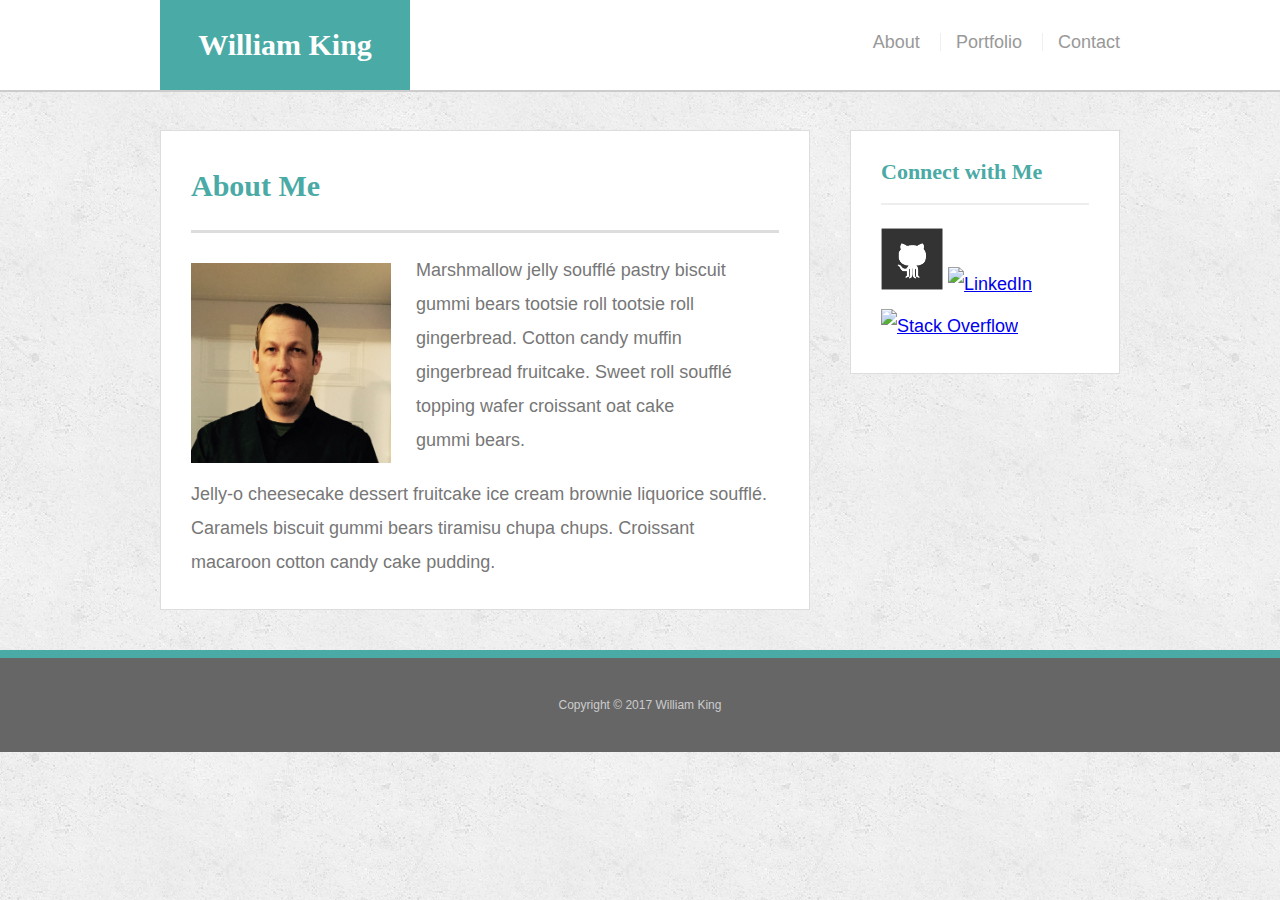
==== index.html @ 8659dbec "initial commit" ====
<!doctype html>
<html lang="en-us">

<head>
  <meta charset="UTF-8">
  <title>About | William King</title>
  <link rel="stylesheet" type="text/css" href="assets/css/reset.css">
  <link rel="stylesheet" type="text/css" href="assets/css/style.css">
</head>

<body>

  <header id="masthead">
    <div class="container">
      <a href="index.html" id="logo">William King</a>
      <nav>
        <a href="index.html">About</a>
        <a href="portfolio.html">Portfolio</a>
        <a href="contact.html">Contact</a>
      </nav>
    </div>
  </header>

  <div id="main-container" class="container">
    <section class="main-section">
      <h1>About Me</h1>

      <img src="assets/images/me.jpg" class="auth-image" alt="Your Name">

      <p>Marshmallow jelly souffl&eacute; pastry biscuit gummi bears tootsie roll tootsie roll gingerbread. Cotton candy muffin gingerbread fruitcake. Sweet roll souffl&eacute; topping wafer croissant oat cake gummi&nbsp;bears.</p>

      <p>Jelly-o cheesecake dessert fruitcake ice cream brownie liquorice souffl&eacute;. Caramels biscuit gummi bears tiramisu chupa chups. Croissant macaroon cotton candy cake pudding.</p>

    </section>

    <section class="sidebar">
      <div id="connect">
        <h2>Connect with Me</h2>

        <a href="https://github.com/wpk12345"><img src="assets/images/github-128.png" class="social" alt="GitHub" /></a>
        <a href="https://www.linkedin.com/in/bill-king-595948109/"><img src="assets/images/linkedin-128.png" class="social" alt="LinkedIn" /></a>
        <a href="https://stackoverflow.com/users/8175917/bill-king"><img src="assets/images/stackoverflow-128.png" class="social" alt="Stack Overflow" /></a>
      </div>
    </section>
  </div>

  <footer>
    <div class="container">
      Copyright &copy; 2017 William King
    </div>
  </footer>
</body>

</html>
---- assets/css/style.css ----
body {
  font-family: Arial, "Helvetica Neue", Helvetica, sans-serif;
  font-size: 18px;
  line-height: 34px;
  color: #777;
  background: url("../images/concrete_seamless.png");
}

* {
  box-sizing: border-box;
}

/* general */

.container {
  width: 100%;
  max-width: 960px;
  margin: 0 auto;
  clear: both;
}

h1,
h2,
h3,
p {
  margin-bottom: 20px;
}

p:last-child {
  margin-bottom: 0;
}

h1,
h2,
h3 {
  font-family: Georgia, Times, "Times New Roman", serif;
  font-weight: 700;
  color: #4aaaa5;
}

h1 {
  padding-bottom: 20px;
  font-size: 30px;
  line-height: 49px;
  border-bottom: 3px solid #ddd;
}

h2,
h3 {
  font-size: 22px;
}

/* header */

#masthead {
  position: fixed;
  z-index: 99;
  width: 100%;
  margin: 0 0 30px;
  overflow: auto;
  color: #fff;
  background: #fff;
  border-bottom: 2px solid #ccc;
}

#logo {
  float: left;
  width: 250px;
  height: 90px;
  font-family: Georgia, Times, "Times New Roman", serif;
  font-size: 30px;
  font-weight: 700;
  line-height: 90px;
  color: #fff;
  text-align: center;
  text-decoration: none;
  background: #4aaaa5;
}

nav {
  float: right;
  margin-top: 25px;
}

nav a {
  display: inline-block;
  padding-left: 15px;
  margin-left: 15px;
  line-height: 18px;
  color: #999;
  text-decoration: none;
  border-left: 1px solid #efefef;
}

nav a:first-child {
  border-left: 0 none;
}

/* footer */

footer {
  padding: 30px 0;
  clear: both;
  font-size: 12px;
  color: #fff;
  color: #ccc;
  text-align: center;
  background: #666;
  border-top: 8px solid #4aaaa5;
}

/* sidebar */

.sidebar {
  float: right;
  width: 100%;
  max-width: 270px;
  padding: 30px;
  margin-bottom: 20px;
  background: #fff;
  border: 1px solid #ddd;
}

h3,
.sidebar h2 {
  padding-bottom: 20px;
  margin-bottom: 15px;
  line-height: 22px;
  border-bottom: 2px solid #eee;
}

.social {
  width: 62px;
  height: 62px;
  margin-top: 8px;
  margin-right: 5px;
}

.social:last-child {
  margin-right: 0;
}

/* main */

#main-container {
  padding-top: 130px;
}

.main-section {
  float: left;
  width: 100%;
  max-width: 650px;
  padding: 30px;
  margin: 0 0 40px;
  background: #fff;
  border: 1px solid #ddd;
}

/* portfolio page */

.work {
  position: relative;
  float: left;
  width: 274px;
  margin: 20px 0 25px;
  overflow: auto;
}

.work:nth-child(even) {
  margin-right: 40px;
}

.work img {
  width: 100%;
  border: 0 none;
  opacity: 0.8;
}

.work h3 {
  position: absolute;
  bottom: 20px;
  width: 100%;
  padding: 15px;
  margin-bottom: 0;
  font-weight: 300;
  line-height: 30px;
  color: #fff;
  text-align: center;
  background: #4aaaa5;
  border-bottom: 0;
}

.auth-image {
  float: left;
  width: 200px;
  height: auto;
  margin-top: 10px;
  margin-right: 25px;
}

/* contact page */

#contact-form ul {
  margin-bottom: 20px;
}

#contact-form li {
  margin-bottom: 10px;
}

label,
input[type=text],
input[type=email],
textarea {
  display: block;
  width: 100%;
}

input[type=text],
input[type=email],
textarea {
  height: 35px;
  padding: 0 10px;
  font-size: 14px;
  border: 1px solid #ddd;
}

textarea {
  height: 200px;
}

input[type=submit] {
  padding: 10px 30px;
  font-size: 18px;
  color: #fff;
  cursor: pointer;
  background: #4aaaa5;
  border: 0 none;
}
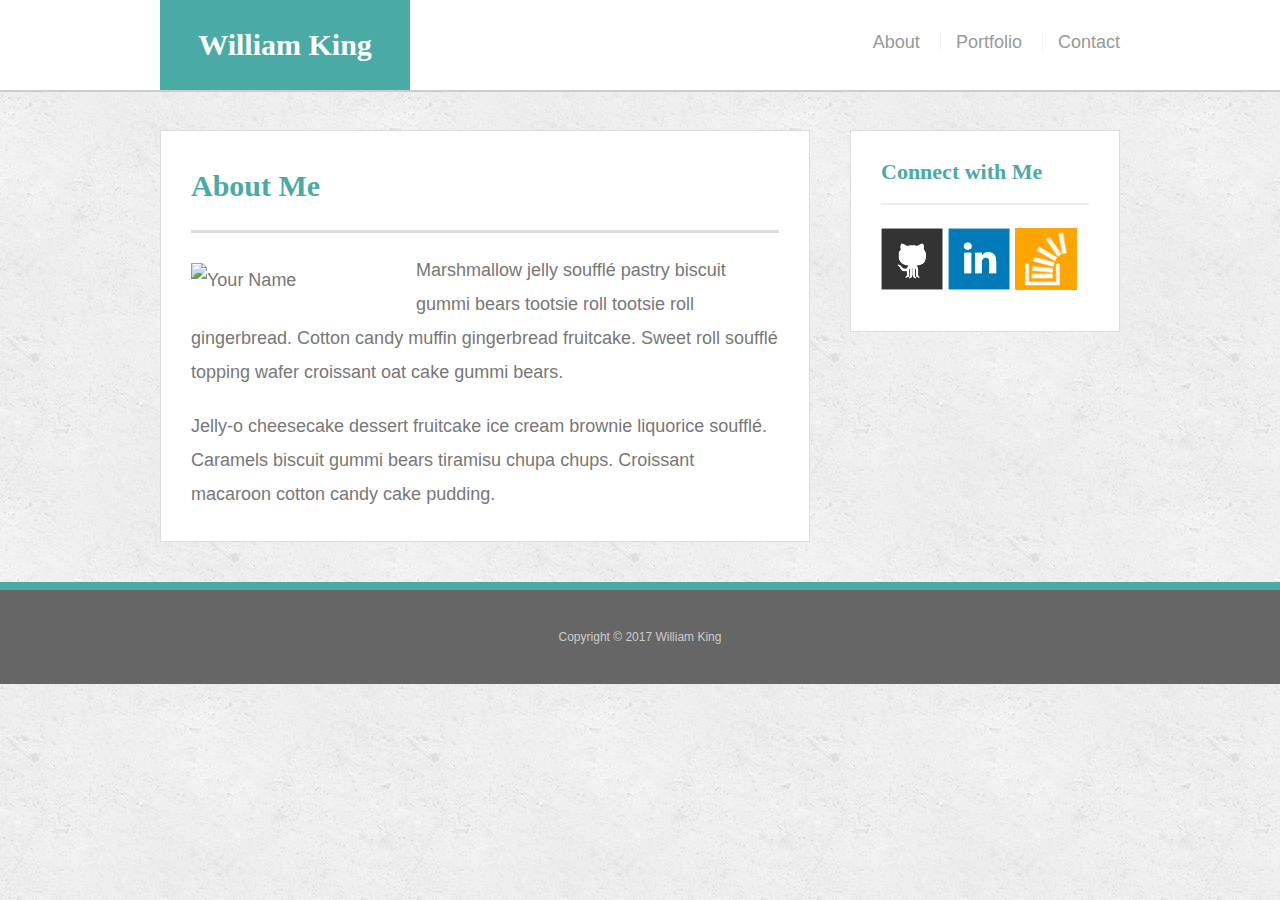
==== commit a57d17e8: "updated picture" ====
--- a/index.html
+++ b/index.html
@@ -2,6 +2,7 @@
 <html lang="en-us">
 
 <head>
+  <meta name="viewport" content="width=device-width, initial-scale=1.0">
   <meta charset="UTF-8">
   <title>About | William King</title>
   <link rel="stylesheet" type="text/css" href="assets/css/reset.css">
@@ -25,7 +26,7 @@
     <section class="main-section">
       <h1>About Me</h1>
 
-      <img src="assets/images/me.jpg" class="auth-image" alt="Your Name">
+      <img src="assets/images/lia.jpg" class="auth-image" alt="Your Name">
 
       <p>Marshmallow jelly souffl&eacute; pastry biscuit gummi bears tootsie roll tootsie roll gingerbread. Cotton candy muffin gingerbread fruitcake. Sweet roll souffl&eacute; topping wafer croissant oat cake gummi&nbsp;bears.</p>
 
--- a/assets/css/style.css
+++ b/assets/css/style.css
@@ -236,4 +236,9 @@
   cursor: pointer;
   background: #4aaaa5;
   border: 0 none;
+}
+
+@media only screen and (max-width: 980px) {
+   
+  
 }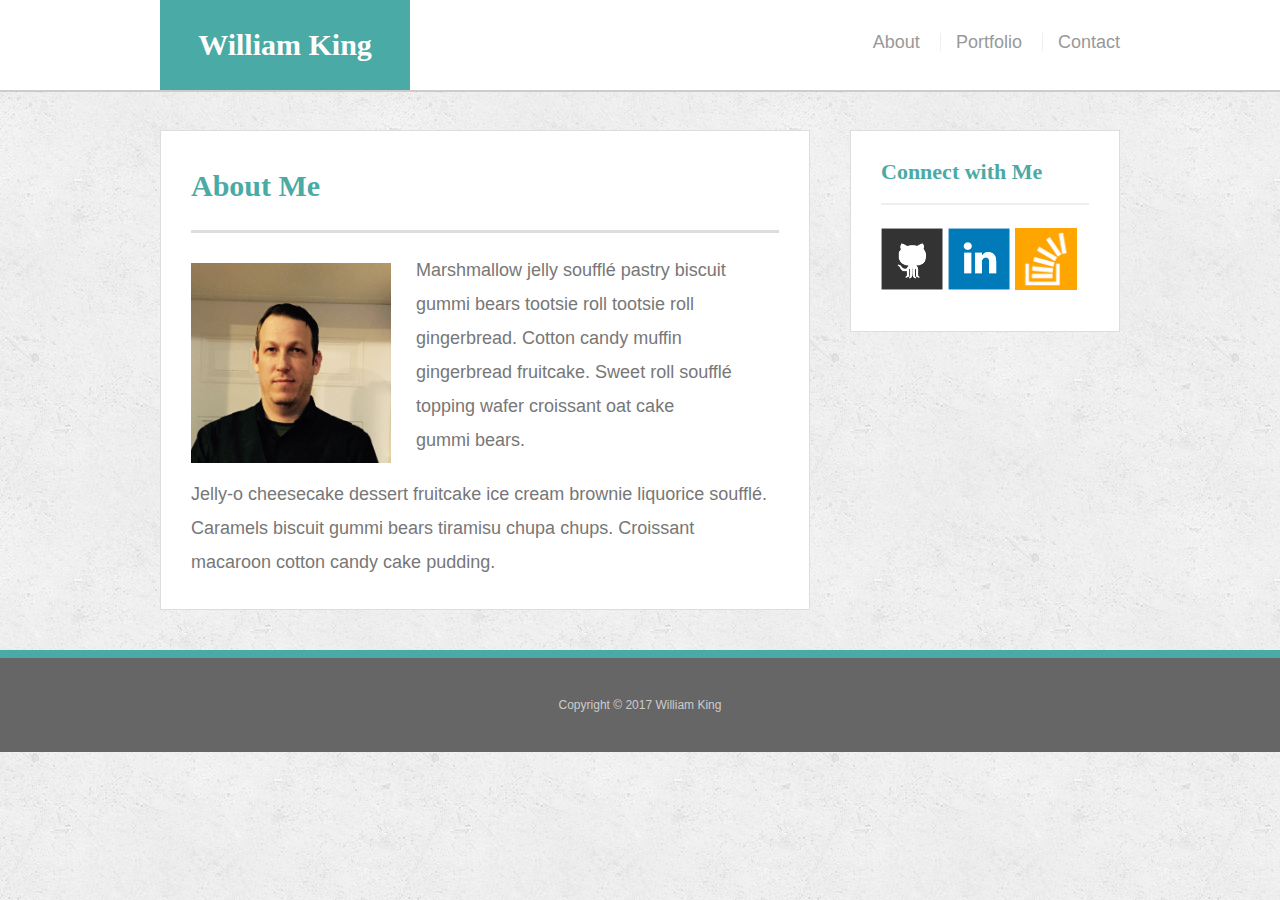
==== commit 0940ee0a: "test commit for updated profile picture" ====
--- a/index.html
+++ b/index.html
@@ -26,7 +26,7 @@
     <section class="main-section">
       <h1>About Me</h1>
 
-      <img src="assets/images/lia.jpg" class="auth-image" alt="Your Name">
+      <img src="assets/images/me.jpg" class="auth-image" alt="Your Name">
 
       <p>Marshmallow jelly souffl&eacute; pastry biscuit gummi bears tootsie roll tootsie roll gingerbread. Cotton candy muffin gingerbread fruitcake. Sweet roll souffl&eacute; topping wafer croissant oat cake gummi&nbsp;bears.</p>
 
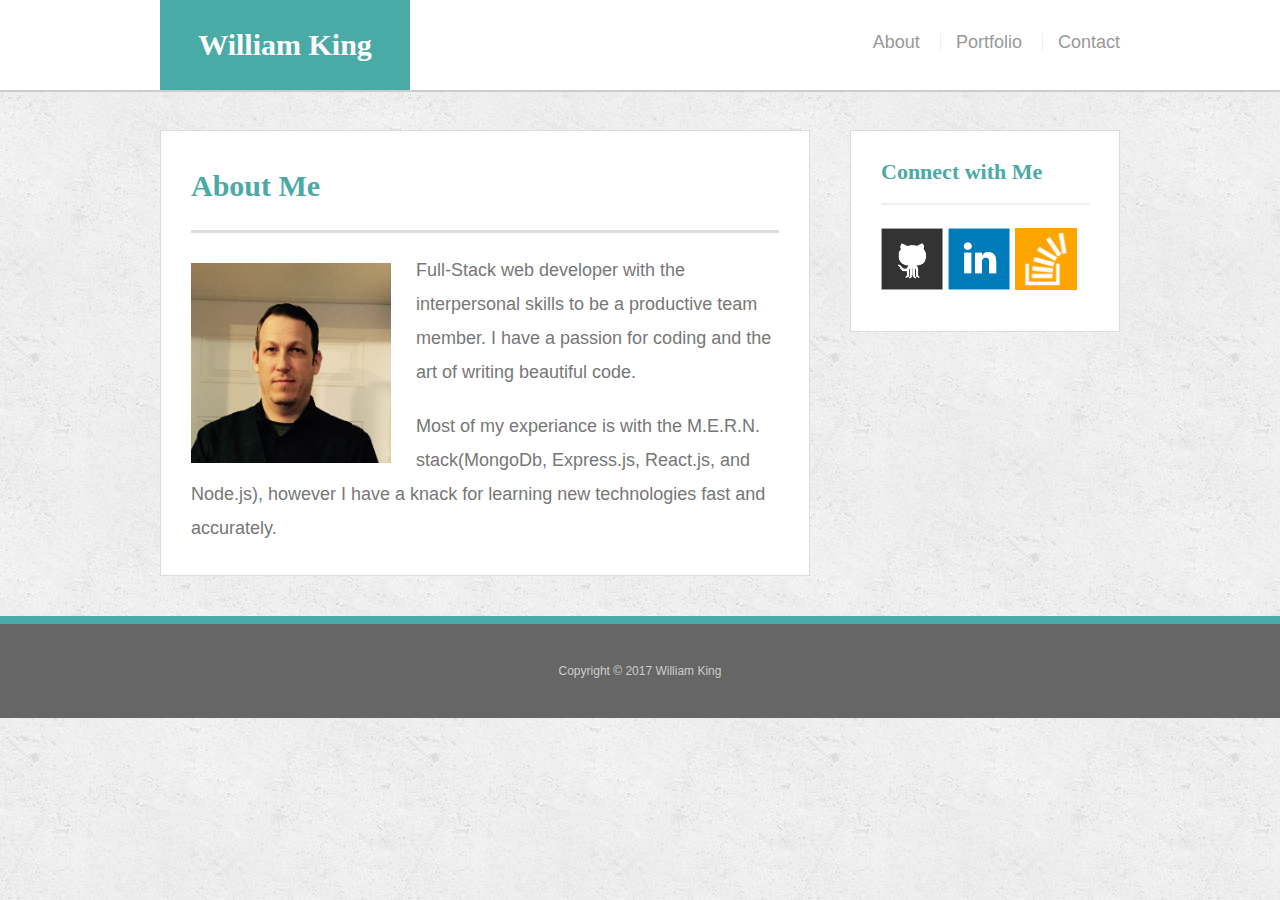
==== commit cd63eb42: "some final changes for career services" ====
--- a/index.html
+++ b/index.html
@@ -16,7 +16,7 @@
       <a href="index.html" id="logo">William King</a>
       <nav>
         <a href="index.html">About</a>
-        <a href="portfolio.html">Portfolio</a>
+        <a href="Portfolio.html">Portfolio</a>
         <a href="contact.html">Contact</a>
       </nav>
     </div>
@@ -28,9 +28,9 @@
 
       <img src="assets/images/me.jpg" class="auth-image" alt="Your Name">
 
-      <p>Marshmallow jelly souffl&eacute; pastry biscuit gummi bears tootsie roll tootsie roll gingerbread. Cotton candy muffin gingerbread fruitcake. Sweet roll souffl&eacute; topping wafer croissant oat cake gummi&nbsp;bears.</p>
+      <p>Full-Stack web developer with the interpersonal skills to be a productive team member.  I have a passion for coding and the art of writing beautiful code.  </p>
 
-      <p>Jelly-o cheesecake dessert fruitcake ice cream brownie liquorice souffl&eacute;. Caramels biscuit gummi bears tiramisu chupa chups. Croissant macaroon cotton candy cake pudding.</p>
+      <p>Most of my experiance is with the M.E.R.N. stack(MongoDb, Express.js, React.js, and Node.js), however I have a knack for learning new technologies fast and accurately. </p>
 
     </section>
 
--- a/assets/css/style.css
+++ b/assets/css/style.css
@@ -237,8 +237,351 @@
   background: #4aaaa5;
   border: 0 none;
 }
+/*Media @ 980*/
 
 @media only screen and (max-width: 980px) {
-   
+
+
+   .container {
+  width: 680px;
+  max-width: 960px;
+  margin: 0 auto;
+  clear: both;
+}
+
+  #logo {
+  float: left;
+  width: 206px;
+  height: 76px;
+  font-family: Georgia, Times, "Times New Roman", serif;
+  font-size: 26px;
+  font-weight: 700;
+  line-height: 66px;
+  color: #fff;
+  text-align: center;
+  text-decoration: none;
+  background: #4aaaa5;
+}
+
+nav {
+  float: right;
+  margin-top: 18px;
+  font-size: 16px;
+}
+
+nav a {
+  display: inline-block;
+  padding-left: 11px;
+  margin-left: 11px;
+  line-height: 13px;
+  color: #999;
+  text-decoration: none;
+  border-left: 1px solid #efefef;
+}
+
+#main-container {
+  padding-top: 110px;
+
+}
+
+.main-section {
+ 
+  width: 100%;
+  max-width: 372px;
+  padding: 22px;
+  margin: 0 0 28px;
+  background: #fff;
+  border: 1px solid #ddd;
+}
+
+.auth-image {
+  width: 325px;
+  height: 280px;
+  margin-top: 4px;
+  padding-bottom: 10px;
+  margin-right: 0px;
+}
+
+h1 {
+  padding-bottom: 20px;
+  font-size: 26px;
+  line-height: 30px;
+  border-bottom: 3px solid #ddd;
+}
+
+.sidebar {
+  float: right;
+  width: 100%;
+  max-width: 260px;
+  padding: 25px;
+  margin-bottom: 20px;
+  background: #fff;
+  border: 1px solid #ddd;
+}
+
+h3,
+.sidebar h2 {
+  padding-bottom: 20px;
+  margin-bottom: 15px;
+  line-height: 22px;
+  border-bottom: 2px solid #eee;
+}
+
+h3,
+.sidebar h2 {
+  padding-bottom: 20px;
+  margin-bottom: 15px;
+  line-height: 22px;
+  border-bottom: 2px solid #eee;
+}
+.social {
+  width: 62px;
+  height: 62px;
+  margin-top: 8px;
+  margin-right: 5px;
+}
+
+.social:last-child {
+  margin-right: 0;
+}
+
+h2,
+h3 {
+  font-size: 20px;
+}
+
+
+/*Media at 768*/
+
+@media only screen and (max-width: 768px) {
+  .container {
+  width: 680px;
+  max-width: 960px;
+  margin: 0 auto;
+  clear: both;
+}
+
+  #logo {
+  float: left;
+  width: 206px;
+  height: 70px;
+  font-family: Georgia, Times, "Times New Roman", serif;
+  font-size: 26px;
+  font-weight: 700;
+  line-height: 66px;
+  color: #fff;
+  text-align: center;
+  text-decoration: none;
+  background: #4aaaa5;
+}
+
+nav {
+  float: right;
+  margin-top: 18px;
+}
+
+nav a {
+  display: inline-block;
+  padding-left: 11px;
+  margin-left: 11px;
+  line-height: 13px;
+  color: #999;
+  text-decoration: none;
+  border-left: 1px solid #efefef;
+}
+
+#main-container {
+  padding-top: 110px;
+
+}
+
+.main-section {
+ 
+  width: 100%;
+  max-width: 724px;
+  padding: 22px;
+  margin: 0 0 28px;
+  background: #fff;
+  border: 1px solid #ddd;
+}
+
+.auth-image {
+  width: 300px;
+  height: 280px;
+  margin-top: 4px;
+  padding-bottom: 10px;
+  margin-right: 15px;
+}
+
+h1 {
+  padding-bottom: 20px;
+  font-size: 26px;
+  line-height: 30px;
+  border-bottom: 3px solid #ddd;
+}
+
+h2,
+h3 {
+  font-size: 24px;
+}
+
+.sidebar {
+  float: right;
+  width: 100%;
+  max-width: 724px;
+  padding: 25px;
+  margin-bottom: 30px;
+  background: #fff;
+  border: 1px solid #ddd;
+}
+
+h3,
+.sidebar h2 {
+  padding-bottom: 20px;
+  margin-bottom: 15px;
+  line-height: 22px;
+  border-bottom: 2px solid #eee;
+}
+
+
+.social {
+  width: 62px;
+  height: 62px;
+  margin-top: 8px;
+  margin-right: 5px;
+}
+
+.social:last-child {
+  margin-right: 0;
+}
+}
+
+
+/*Media at 640*/
+
+@media only screen and (max-width: 640px) {
+  .container {
+  width: 100%;
+  max-width: 640px;
+  margin: 0 auto;
+  clear: both;
+}
+
+#masthead {
+  position: static;
+  z-index: 99;
+  width: 100%;
+  margin: 0 0 0px;
+  overflow: auto;
+  color: #fff;
+  background: #fff;
+  border-bottom: 2px solid #ccc;
   
+}
+ #logo {
+  float: left;
+  width: 100%;
+  height: 90px;
+  font-family: Georgia, Times, "Times New Roman", serif;
+  font-size: 36px;
+  font-weight: 700;
+  line-height: 66px;
+  color: #fff;
+  text-align: center;
+  text-decoration: none;
+  background: #4aaaa5;
+  padding-top: 15px;
+}
+
+nav {
+  margin-top: 14px;
+  width: 100%;
+}
+
+nav a {
+  display: inline-block;
+  width: 32%;
+  text-align: center;
+  padding-left: 0px;
+  margin-left: 0px;
+  line-height: 18px;
+  color: #999;
+  text-decoration: none;
+  border-left: 1px solid #efefef;
+}
+
+.auth-image {
+  width: 500px;
+  height: 440px;
+  margin-top: 4px;
+  padding-bottom: 10px;
+  margin-right: 15px;
+}
+
+#main-container {
+  padding-top: 20px;
+
+}
+
+.main-section {
+ 
+  width: 100%;
+  max-width: 544px;
+  padding: 22px;
+  margin: 0 0 28px;
+  margin-left: 34px;
+  background: #fff;
+  border: 1px solid #ddd;
+}
+
+.sidebar {
+  width: 100%;
+  max-width: 544px;
+  padding: 25px;
+  margin: 0 30px 30px;
+  background: #fff;
+  border: 1px solid #ddd;
+
+}
+
+h3,
+.sidebar h2 {
+  padding-bottom: 20px;
+  margin-bottom: 15px;
+  line-height: 22px;
+  border-bottom: 2px solid #eee;
+}
+
+.work {
+  position: relative;
+  width: 500px;
+  margin: 20px 0 25px;
+  overflow: auto;
+}
+
+.work:nth-child(even) {
+  margin-right: 40px;
+}
+
+.work img {
+  width: 500px;
+  border: 0 none;
+  opacity: 0.8;
+}
+
+.work h3 {
+  position: absolute;
+  bottom: 20px;
+  width: 100%;
+  padding: 15px;
+  margin-bottom: 0;
+  font-weight: 300;
+  line-height: 30px;
+  color: #fff;
+  text-align: center;
+  background: #4aaaa5;
+  border-bottom: 0;
+}
+
+}
 }